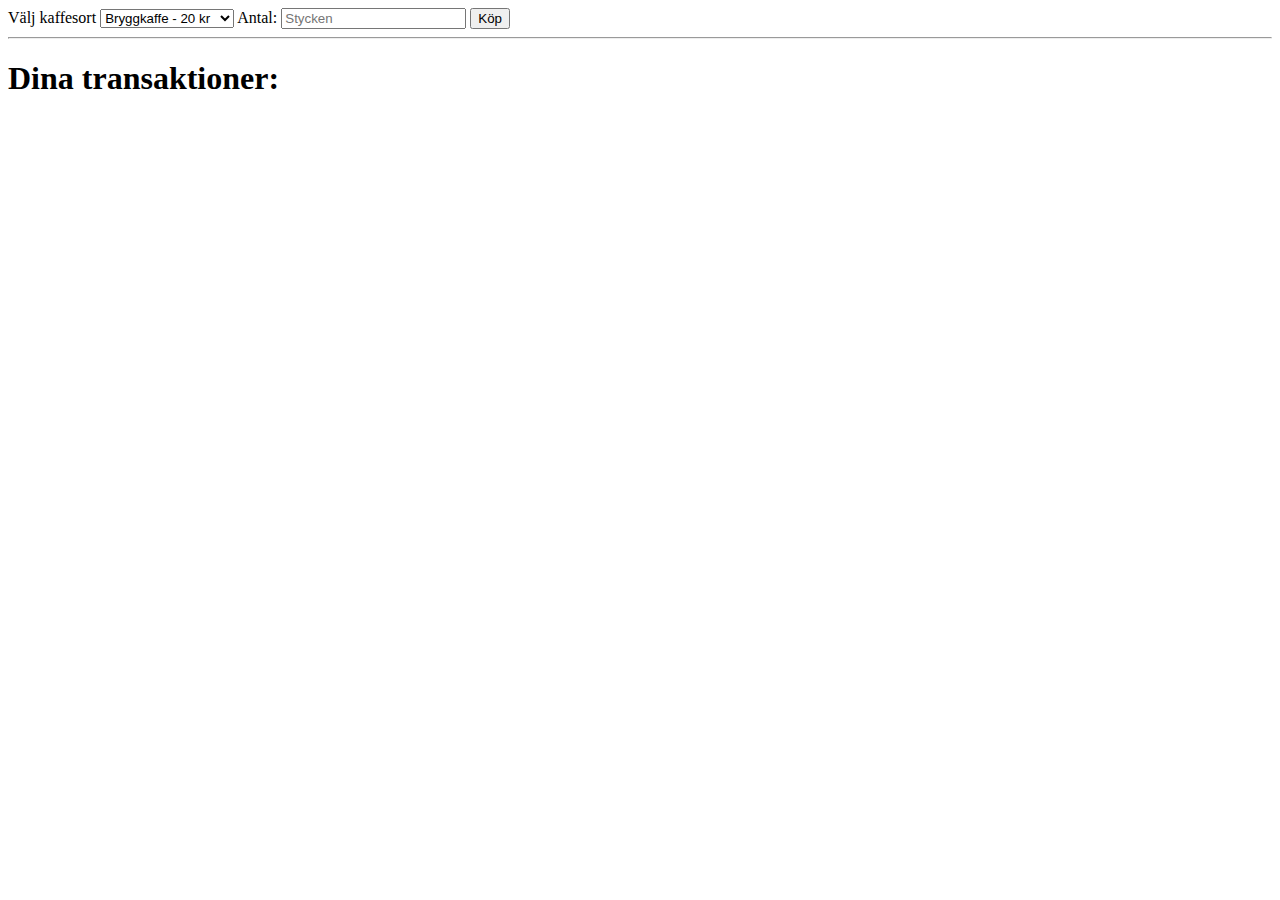
==== index.html @ 70562b34 "Add new version gruppuppgift 2.0" ====
<!DOCTYPE html>
<html>
  <head>
    <meta charset="utf-8">

    <title>Kafeteria</title>
    
  </head>

  <body>
    <div>
      <label for="coffee">Välj kaffesort</label>
      <select id="typeOfCoffee">
        <option value="1" selected>Bryggkaffe - 20 kr</option>
        <option value="2">Cappuccino - 30 kr</option>
        <option value="3">Latte - 40 kr</option>
      </select>
      <label for="amountOfCoffee">Antal:</label>
      <input id="coffee" placeholder="Stycken" min="0"/>
      <button id="purchaseButton" onclick="onBuyButtonClick()">Köp</button>
    </div>
    <div id="totalSection"></div>
    <hr />

    <div id="transactions">
      <h1>Dina transaktioner:</h1>
    </div>
    <script type="text/javascript" src="gruppuppgift.js"></script>

    <!-- <script src=”gruppuppgift.js">

    //   class CoffeStorage {
    //     constructor(typeOfCoffe, amountOfCups, purchaseAmount) {
    //       this.typeOfCoffe = typeOfCoffe;
    //       this.amountOfCups = amountOfCups;
    //       this.purchaseAmount = purchaseAmount;
    //     }
    //   }

    //   const coffees = [
    //     {
    //       //array med information om kaffet som kan köpas
    //       name: "Bryggkaffe",
    //       price: 20,
    //     },
    //     {
    //       name: "Cappucino",
    //       price: 30,
    //     },
    //     {
    //       name: "Latte",
    //       price: 40,
    //     },
    //   ];
    //   const transactionHistory = [];

    //   let numberOfCups; //antal koppar vid köpet
    //   let selectedCoffee; //typ av kopp id köp
    //   let priceOfCoffee; //priset på antal koppar vi köp

    //   //Totala summor
    //   let totalNumberOfCups = 0;
    //   let totalMoneySpent = 0;

    //   let membershipStatus = "";

    //   function howManyCups() {
    //     //Räknar ut mängden koppar som köpts vid ett tillfälle
    //     numberOfCups = Number(document.getElementById("coffee").value); //number gör att det blir en integer istället för en string
    //     return numberOfCups;
    //   }

    //   function coffeeSort() {
    //     //tar fram vilket sorts kaffe som köpts
    //     const coffeeOption = document.getElementById("typeOfCoffee");
    //     selectedCoffee = coffeeOption.value;
    //     return selectedCoffee;
    //   }

    //   function onBuyButtonClick() {
    //     //funktion som triggar funktioner vid köp
    //     howManyCups();
    //     coffeeSort();
    //     totalCups();
    //     totalAmountOfPurchases();
    //     membershipStatusCheck();
    //     showHistory();
    //     addToHistoryArray();

    //     //just to make sure if it works
    //     // console.log(totalMoneySpent);
    //     // console.log(totalNumberOfCups);

    //     // Determin Status

    //     //Show the results under input box
    //     const totalResult = document.getElementById("totalSection"); //Visar totala resultatet att köpen
    //     totalResult.innerHTML = `Du har handlat för ${totalMoneySpent}kr <br/> Medlemskaps status: ${membershipStatus}`;
    //   }

    //   function showHistory() {
    //     //Visar transaktionshistoriken för kunden
    //     const parent = document.getElementById("transactions"); //element som vi fäster våra transaktioner till
    //     const child = document.createElement("p"); //skapar en ny p tagg på ny rad
    //     child.innerHTML =
    //       //texten som läggs på den nya taggen
    //       `Du har köpt ${numberOfCups} st ${
    //         coffees[selectedCoffee - 1].name
    //       } för ${coffees[selectedCoffee - 1].price}kr. Summa: ${
    //         coffees[selectedCoffee - 1].price * numberOfCups
    //       }`;
    //     parent.appendChild(child); //fäster vår nya tagg på förälra taggen
    //   }

    //   function totalCups() {
    //     //summerar den totala mängden av koppar
    //     totalNumberOfCups += numberOfCups;
    //   }

    //   function totalAmountOfPurchases() {
    //     //Totala kostnaden av köpta koppar
    //     priceOfCoffee = coffees[selectedCoffee - 1].price;
    //     console.log(priceOfCoffee * numberOfCups);
    //     totalMoneySpent = totalMoneySpent + priceOfCoffee * numberOfCups;
    //     //  return priceOfCoffee * amountOfCups
    //   }

    //   function membershipStatusCheck() {
    //     //Kontrollerar vilken status medlemskapet har
    //     if (totalNumberOfCups < 10) {
    //       membershipStatus = "Brons";
    //     } else if (totalNumberOfCups >= 10 && totalNumberOfCups < 30) {
    //       membershipStatus = "Silver";
    //     } else if (totalNumberOfCups >= 30) {
    //       membershipStatus = "Guld";
    //     }
    //   }

    //   function addToHistoryArray() {
    //     //Skapar vi objekt och lägger in de i arrayen
    //     let storageObject = new CoffeStorage(
    //       coffees[selectedCoffee - 1].name,
    //       numberOfCups,
    //       coffees[selectedCoffee - 1].price * numberOfCups
    //     );
    //     transactionHistory.push(storageObject);
    //     // console.log(transactionHistory)
    //   }
    </script> -->
  </body>
</html>
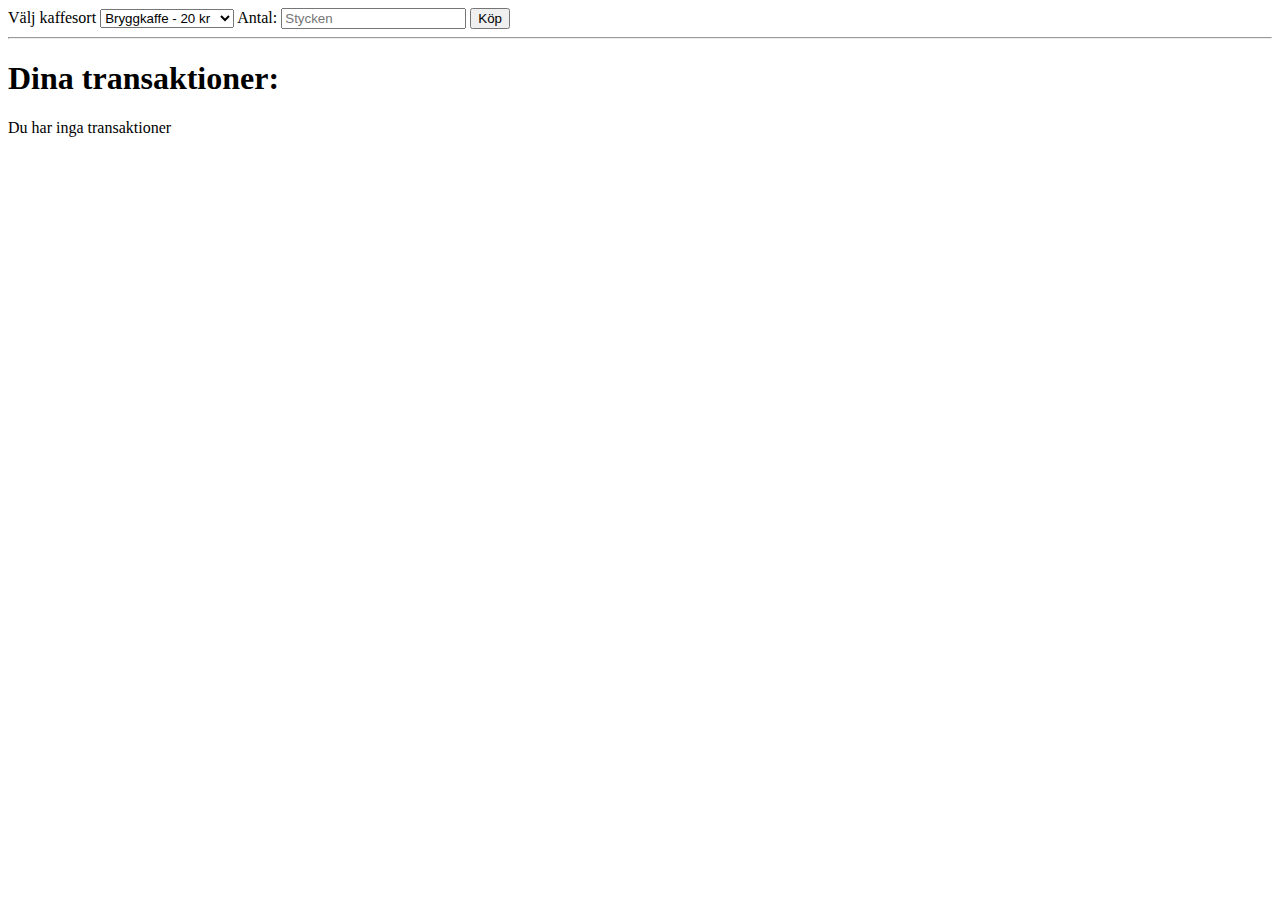
==== commit 8450a0bb: "version 2.2" ====
--- a/index.html
+++ b/index.html
@@ -17,14 +17,20 @@
       </select>
       <label for="amountOfCoffee">Antal:</label>
       <input id="coffee" placeholder="Stycken" min="0"/>
-      <button id="purchaseButton" onclick="onBuyButtonClick()">Köp</button>
+      <button id="purchaseButton" onclick="onBuyButtonClick();document.getElementById('coffee').value = ''">Köp</button>
     </div>
     <div id="totalSection"></div>
+    <div id="discount"></div>
     <hr />
 
-    <div id="transactions">
+    <!-- <div id="transactions"> -->
+      
       <h1>Dina transaktioner:</h1>
-    </div>
+      <div id="letItBeFirst">
+        <p id="transactions"></p>
+      </div>
+      <p id="noTransactions">Du har inga transaktioner</p>
+    <!-- </div> -->
     <script type="text/javascript" src="gruppuppgift.js"></script>
 
     <!-- <script src=”gruppuppgift.js">
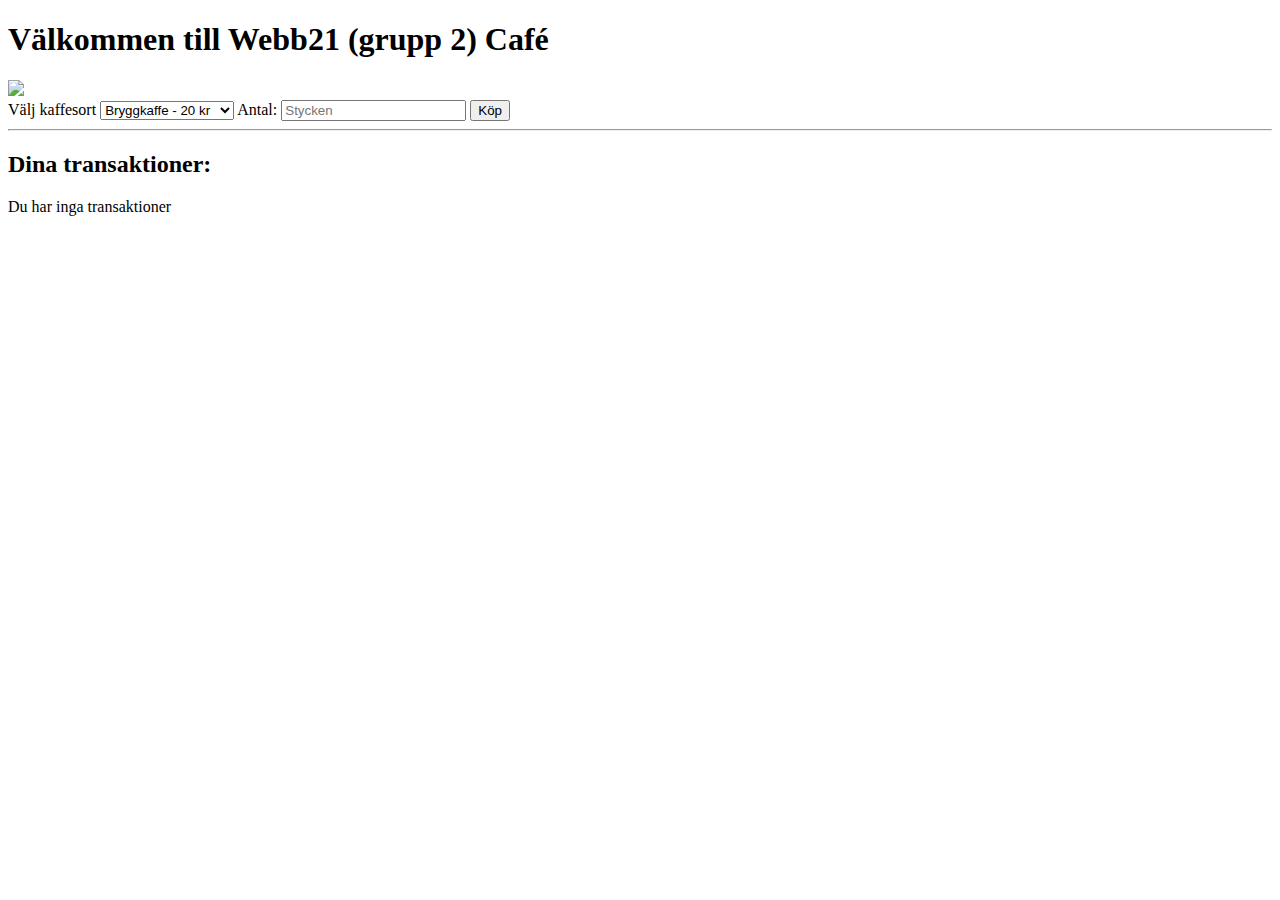
==== commit d2a2bf65: "version 2.4" ====
--- a/index.html
+++ b/index.html
@@ -2,12 +2,15 @@
 <html>
   <head>
     <meta charset="utf-8">
-
+    <link rel="stylesheet" href="stylesheet.css"></link>
     <title>Kafeteria</title>
     
   </head>
 
   <body>
+    <div id="title"><h1>Välkommen till Webb21 (grupp 2) Café</h1>
+      <img src="https://as1.ftcdn.net/v2/jpg/02/57/94/36/1000_F_257943668_ty4GC7mWTe35AFAdaTpmhTlyXPh5UuaD.jpg"></div>
+    
     <div>
       <label for="coffee">Välj kaffesort</label>
       <select id="typeOfCoffee">
@@ -22,136 +25,12 @@
     <div id="totalSection"></div>
     <div id="discount"></div>
     <hr />
-
-    <!-- <div id="transactions"> -->
       
-      <h1>Dina transaktioner:</h1>
+      <h2>Dina transaktioner:</h2>
       <div id="letItBeFirst">
         <p id="transactions"></p>
       </div>
       <p id="noTransactions">Du har inga transaktioner</p>
-    <!-- </div> -->
     <script type="text/javascript" src="gruppuppgift.js"></script>
-
-    <!-- <script src=”gruppuppgift.js">
-
-    //   class CoffeStorage {
-    //     constructor(typeOfCoffe, amountOfCups, purchaseAmount) {
-    //       this.typeOfCoffe = typeOfCoffe;
-    //       this.amountOfCups = amountOfCups;
-    //       this.purchaseAmount = purchaseAmount;
-    //     }
-    //   }
-
-    //   const coffees = [
-    //     {
-    //       //array med information om kaffet som kan köpas
-    //       name: "Bryggkaffe",
-    //       price: 20,
-    //     },
-    //     {
-    //       name: "Cappucino",
-    //       price: 30,
-    //     },
-    //     {
-    //       name: "Latte",
-    //       price: 40,
-    //     },
-    //   ];
-    //   const transactionHistory = [];
-
-    //   let numberOfCups; //antal koppar vid köpet
-    //   let selectedCoffee; //typ av kopp id köp
-    //   let priceOfCoffee; //priset på antal koppar vi köp
-
-    //   //Totala summor
-    //   let totalNumberOfCups = 0;
-    //   let totalMoneySpent = 0;
-
-    //   let membershipStatus = "";
-
-    //   function howManyCups() {
-    //     //Räknar ut mängden koppar som köpts vid ett tillfälle
-    //     numberOfCups = Number(document.getElementById("coffee").value); //number gör att det blir en integer istället för en string
-    //     return numberOfCups;
-    //   }
-
-    //   function coffeeSort() {
-    //     //tar fram vilket sorts kaffe som köpts
-    //     const coffeeOption = document.getElementById("typeOfCoffee");
-    //     selectedCoffee = coffeeOption.value;
-    //     return selectedCoffee;
-    //   }
-
-    //   function onBuyButtonClick() {
-    //     //funktion som triggar funktioner vid köp
-    //     howManyCups();
-    //     coffeeSort();
-    //     totalCups();
-    //     totalAmountOfPurchases();
-    //     membershipStatusCheck();
-    //     showHistory();
-    //     addToHistoryArray();
-
-    //     //just to make sure if it works
-    //     // console.log(totalMoneySpent);
-    //     // console.log(totalNumberOfCups);
-
-    //     // Determin Status
-
-    //     //Show the results under input box
-    //     const totalResult = document.getElementById("totalSection"); //Visar totala resultatet att köpen
-    //     totalResult.innerHTML = `Du har handlat för ${totalMoneySpent}kr <br/> Medlemskaps status: ${membershipStatus}`;
-    //   }
-
-    //   function showHistory() {
-    //     //Visar transaktionshistoriken för kunden
-    //     const parent = document.getElementById("transactions"); //element som vi fäster våra transaktioner till
-    //     const child = document.createElement("p"); //skapar en ny p tagg på ny rad
-    //     child.innerHTML =
-    //       //texten som läggs på den nya taggen
-    //       `Du har köpt ${numberOfCups} st ${
-    //         coffees[selectedCoffee - 1].name
-    //       } för ${coffees[selectedCoffee - 1].price}kr. Summa: ${
-    //         coffees[selectedCoffee - 1].price * numberOfCups
-    //       }`;
-    //     parent.appendChild(child); //fäster vår nya tagg på förälra taggen
-    //   }
-
-    //   function totalCups() {
-    //     //summerar den totala mängden av koppar
-    //     totalNumberOfCups += numberOfCups;
-    //   }
-
-    //   function totalAmountOfPurchases() {
-    //     //Totala kostnaden av köpta koppar
-    //     priceOfCoffee = coffees[selectedCoffee - 1].price;
-    //     console.log(priceOfCoffee * numberOfCups);
-    //     totalMoneySpent = totalMoneySpent + priceOfCoffee * numberOfCups;
-    //     //  return priceOfCoffee * amountOfCups
-    //   }
-
-    //   function membershipStatusCheck() {
-    //     //Kontrollerar vilken status medlemskapet har
-    //     if (totalNumberOfCups < 10) {
-    //       membershipStatus = "Brons";
-    //     } else if (totalNumberOfCups >= 10 && totalNumberOfCups < 30) {
-    //       membershipStatus = "Silver";
-    //     } else if (totalNumberOfCups >= 30) {
-    //       membershipStatus = "Guld";
-    //     }
-    //   }
-
-    //   function addToHistoryArray() {
-    //     //Skapar vi objekt och lägger in de i arrayen
-    //     let storageObject = new CoffeStorage(
-    //       coffees[selectedCoffee - 1].name,
-    //       numberOfCups,
-    //       coffees[selectedCoffee - 1].price * numberOfCups
-    //     );
-    //     transactionHistory.push(storageObject);
-    //     // console.log(transactionHistory)
-    //   }
-    </script> -->
   </body>
 </html>
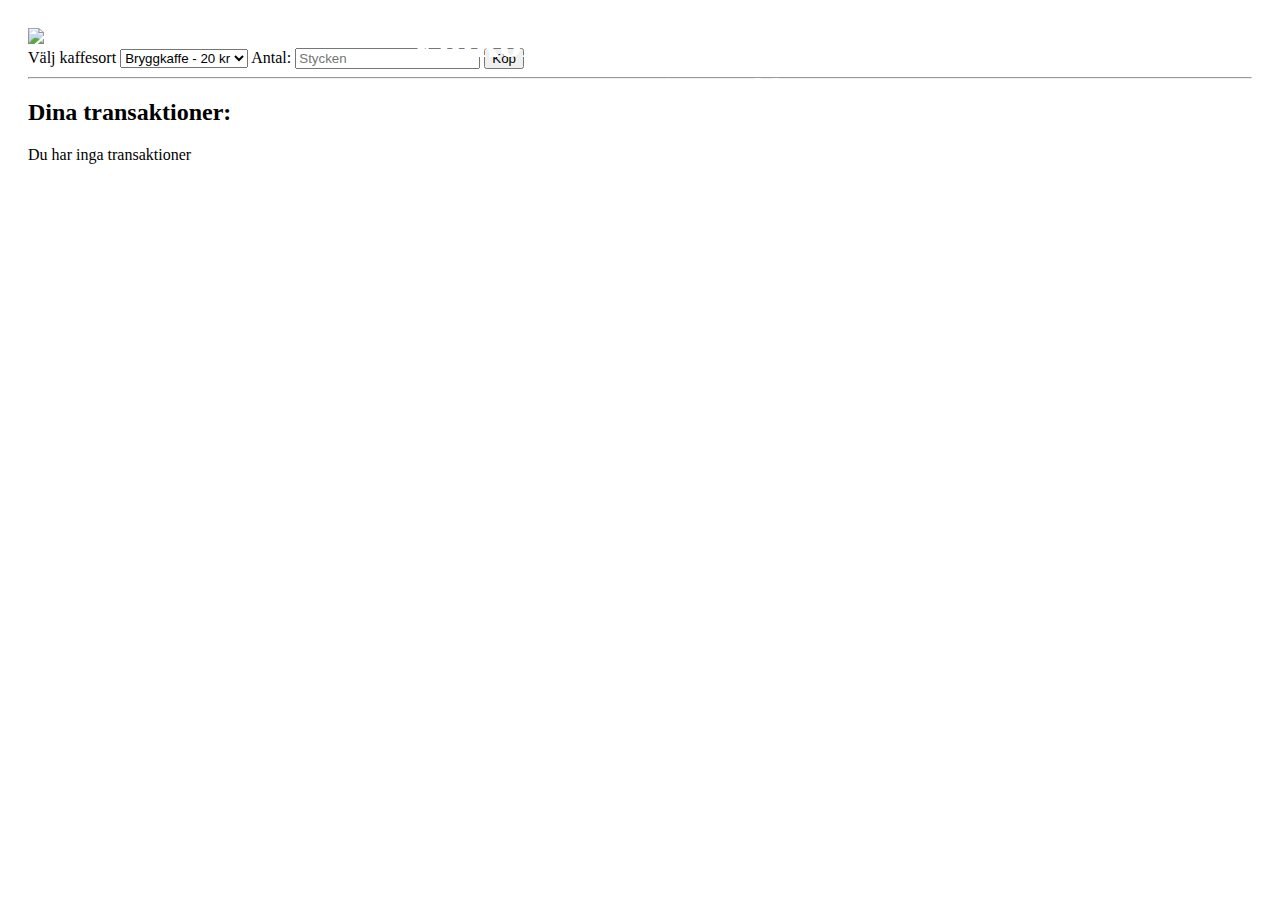
==== commit ccb7d89a: "Added update coffee selection in javascript" ====
--- a/index.html
+++ b/index.html
@@ -1,36 +1,43 @@
 <!DOCTYPE html>
 <html>
-  <head>
-    <meta charset="utf-8">
-    <link rel="stylesheet" href="stylesheet.css"></link>
-    <title>Kafeteria</title>
-    
-  </head>
 
-  <body>
-    <div id="title"><h1>Välkommen till Webb21 (grupp 2) Café</h1>
-      <img src="https://as1.ftcdn.net/v2/jpg/02/57/94/36/1000_F_257943668_ty4GC7mWTe35AFAdaTpmhTlyXPh5UuaD.jpg"></div>
-    
-    <div>
-      <label for="coffee">Välj kaffesort</label>
-      <select id="typeOfCoffee">
+<head>
+  <meta charset="utf-8">
+  <link rel="stylesheet" href="stylesheet.css">
+  </link>
+  <title>Kafeteria</title>
+
+</head>
+
+<body>
+  <div id="title">
+    <h1>Välkommen till Webb21 (grupp 2) Café</h1>
+    <img src="https://as1.ftcdn.net/v2/jpg/02/57/94/36/1000_F_257943668_ty4GC7mWTe35AFAdaTpmhTlyXPh5UuaD.jpg">
+  </div>
+
+  <div>
+    <label for="coffee">Välj kaffesort</label>
+    <select id="typeOfCoffee">
+      <!--
         <option value="1" selected>Bryggkaffe - 20 kr</option>
         <option value="2">Cappuccino - 30 kr</option>
         <option value="3">Latte - 40 kr</option>
-      </select>
-      <label for="amountOfCoffee">Antal:</label>
-      <input id="coffee" placeholder="Stycken" min="0"/>
-      <button id="purchaseButton" onclick="onBuyButtonClick();document.getElementById('coffee').value = ''">Köp</button>
-    </div>
-    <div id="totalSection"></div>
-    <div id="discount"></div>
-    <hr />
-      
-      <h2>Dina transaktioner:</h2>
-      <div id="letItBeFirst">
-        <p id="transactions"></p>
-      </div>
-      <p id="noTransactions">Du har inga transaktioner</p>
-    <script type="text/javascript" src="gruppuppgift.js"></script>
-  </body>
-</html>
+      -->
+    </select>
+    <label for="amountOfCoffee">Antal:</label>
+    <input id="coffee" placeholder="Stycken" min="0" />
+    <button id="purchaseButton" onclick="onBuyButtonClick();document.getElementById('coffee').value = ''">Köp</button>
+  </div>
+  <div id="totalSection"></div>
+  <div id="discount"></div>
+  <hr />
+
+  <h2>Dina transaktioner:</h2>
+  <div id="letItBeFirst">
+    <p id="transactions"></p>
+  </div>
+  <p id="noTransactions">Du har inga transaktioner</p>
+  <script type="text/javascript" src="gruppuppgift.js"></script>
+</body>
+
+</html>--- a/stylesheet.css
+++ b/stylesheet.css
@@ -0,0 +1,20 @@
+body {
+    padding: 20px;
+    font-family: calibri;
+}
+h1 {
+    text-align: center; 
+    padding: 10px;
+    font-size: 45px;
+    color: white;
+    position: absolute;
+    top: 50%;
+    left: 50%;
+    transform: translate(-50%, -50%);
+}
+#title {
+    position: relative;
+    }
+img {
+   width: 100%
+}